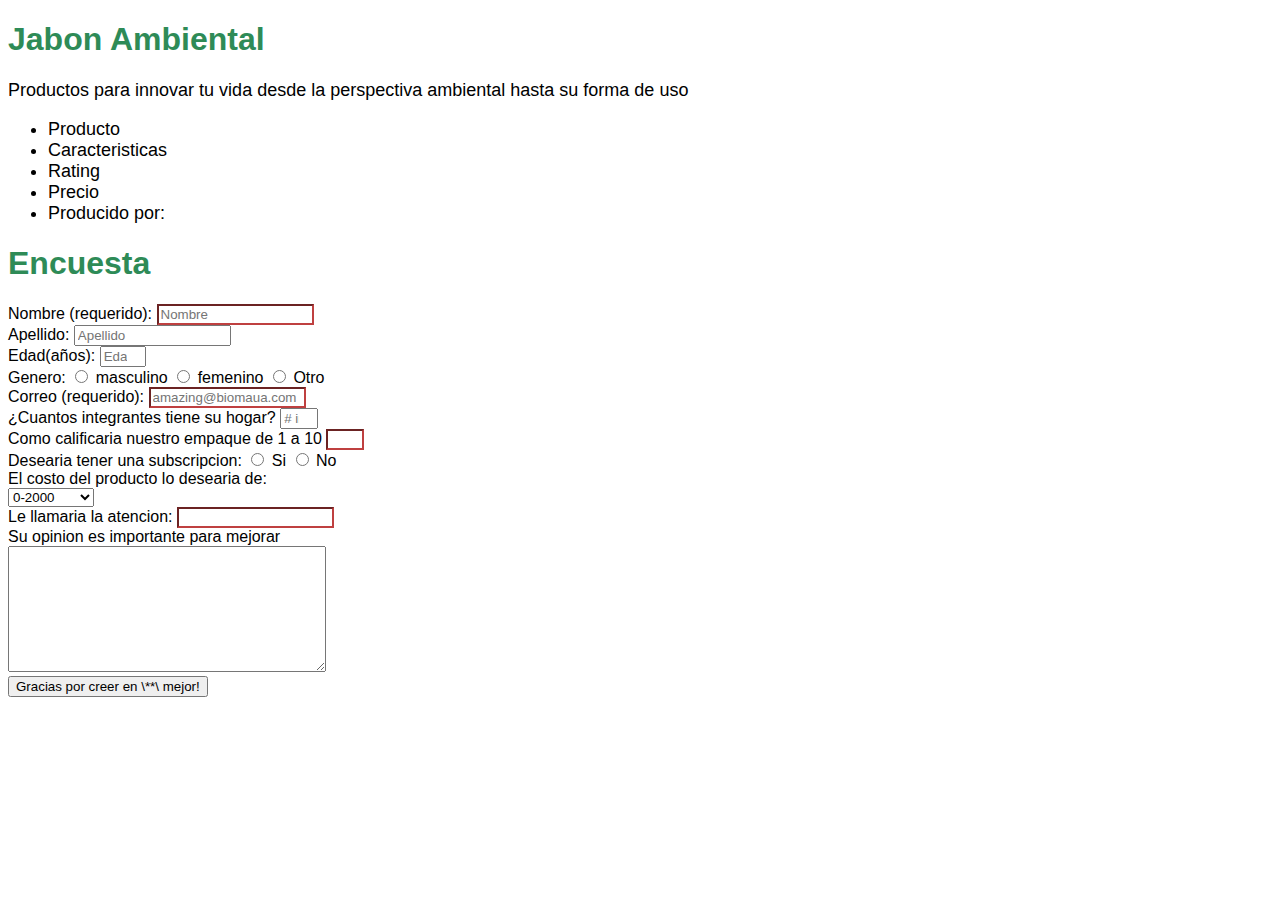
==== index.html @ f7182f6a "Encuestas Boceto" ====
<!DOCTYPE html>
<html lang="en">
<head>
    <meta charset="UTF-8">
    <meta name="viewport" content="width=device-width, initial-scale=1.0">
    <meta http-equiv="X-UA-Compatible" content="ie=edge">
    <title>Innovacion Nacional</title>
    <link href="./recursos/CSS/index.css" type="text/css" rel="stylesheet">
</head>
<body>
    <section id="Productos">
        <!-- Banner Section -->
        <h1>Jabon Ambiental</h1>
        <p>Productos para innovar tu vida desde la perspectiva ambiental hasta su forma de uso</p>
        <ul>
            <li> Producto</li>
            <li>Caracteristicas</li>
            <li>Rating</li>
            <li>Precio</li>
            <li>Producido por:</li>
        </ul>
    </section>
    <section id="Cuestionario">
        <h1>Encuesta</h1>

        <form action="story.html" method="POST" autocomplete="on">
                <!-- Nombre-->
                <label for="name">Nombre (requerido):</label>
                <input type="text" id="name" name="name" placeholder="Nombre" required 
                title="nombre">
                <!-- Segundo Nombre-->
                 <span id="name-format" class="help">Formato: nombre (opcional segundo nombre )</span><br>
                 <!-- Apellido-->
                 <label for="apellido">Apellido:</label>
                 <input type="text" id="apellido" name="apellido" placeholder="Apellido" 
                 title="apellido"><br>
                 <!--Edad-->
                 <label for="edad">Edad(años):</label>
                 <input type="number" id="edad" name="edad" placeholder="Edad" 
                 title="Edad" min="0" max="200"><br>
                 <!--Genero-->
                 <span>Genero:</span>
                 <input id="genero" type="radio" name="answer" value="m" required>
                 <label for="genero">masculino</label>
                 <input id="genero" type="radio" name="answer" value="f" required>
                 <label for="genero">femenino</label>
                 <input id="genero" type="radio" name="answer" value="o" required>
                 <label for="genero">Otro</label><br>
                 <!--Correo-->
                 <label for="email">Correo (requerido):</label>
                <input type="email" id="email" name="email" placeholder="amazing@biomaua.com" required 
                pattern="[a-z0-9._%+-]+@[a-z0-9.-]+\.[a-z]{2, 3}$" title="correo" required><br>
                <!--Familiares-->
                <label for="familiares">¿Cuantos integrantes tiene su hogar?</label>
                <input type="number" id="familiares" name="familiares" placeholder="# integrantes" 
                 title="familiares" min="0" max="20"><br>

                <label for=pregunta-2>Como calificaria nuestro empaque de 1 a 10</label>
                <input type="number" id="pregunta-2" name="pregunta-2" required min="1" max="10"><br>
                <span>Desearia tener una subscripcion:</span>
                <input id="si" type="radio" name="answer" value="si" required>
                <label for="si">Si</label>
                <input id="no" type="radio" name="answer" value="no" required>
                <label for="no">No</label><br>
                <label for="costo">El costo del producto lo desearia de:</label><br>
                <select>
                        <option value="menor">0-2000</option>
                        <option value="intermedio">2000-4000</option>
                </select><br>
                <label for="inte">Le llamaria la atencion:</label>
                <input id="inte" name="inte" type="text" required list="inte-options">
                    <datalist id="inte-options">
                        <option value="tener visitas a su casa"></option>
                        <option Value="ayudar con responsablidad"></option>
                    </datalist><br>
                <label for="mensaje">Su opinion es importante para mejorar</label><br>
                <textarea id="mensaje" name="mensaje" required cols="40" rows="8"></textarea><br>
                <input type="submit" value="Gracias por creer en \**\ mejor!">
                
        </form>
    </section>
</body>
</html>
<!5180920000375675-->
---- recursos/CSS/index.css ----
* {
    font-family: Helvetica, Arial, sans-serif;
  }
  
  
  h1 {
    color: SeaGreen;
  }
  
  
  p, 
  li {
    font-size: 18px;
  }
  
  
  a {
    text-decoration: none;
  }

  .help {
    display:none;
    font-size:90%;
  }
  input:focus + .help {
    display:inline-block;
  }
  input:invalid,
  input:out-of-range {
    border-color:hsl(0, 50%, 50%);
  }
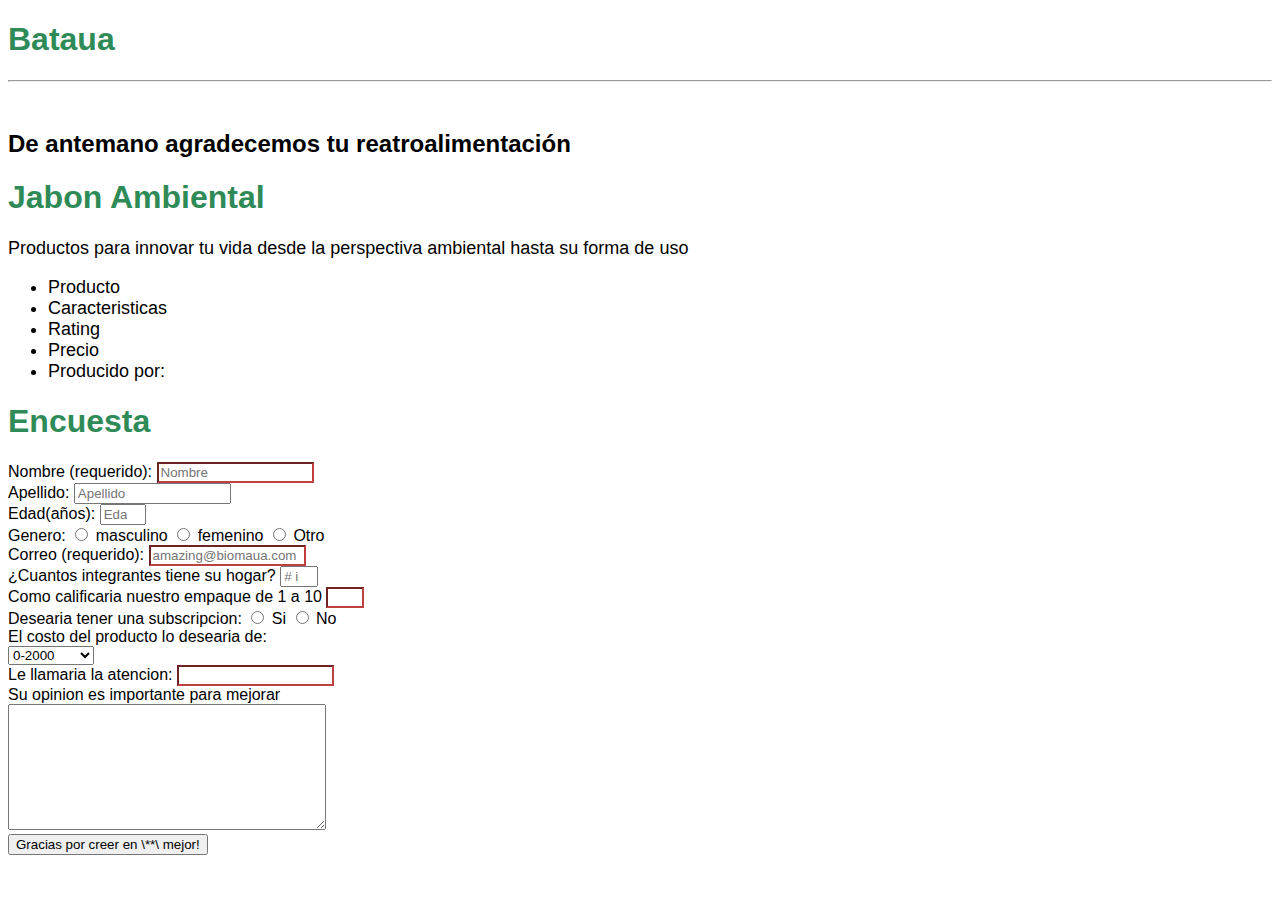
==== commit 4e5bd95c: "Mateo1.0.0" ====
--- a/index.html
+++ b/index.html
@@ -8,6 +8,10 @@
     <link href="./recursos/CSS/index.css" type="text/css" rel="stylesheet">
 </head>
 <body>
+    <p> <h1><strong>Bataua</strong></h1></p>
+    <hr />
+    <p><h2></br>De antemano agradecemos tu reatroalimentación </h2> </p>
+
     <section id="Productos">
         <!-- Banner Section -->
         <h1>Jabon Ambiental</h1>
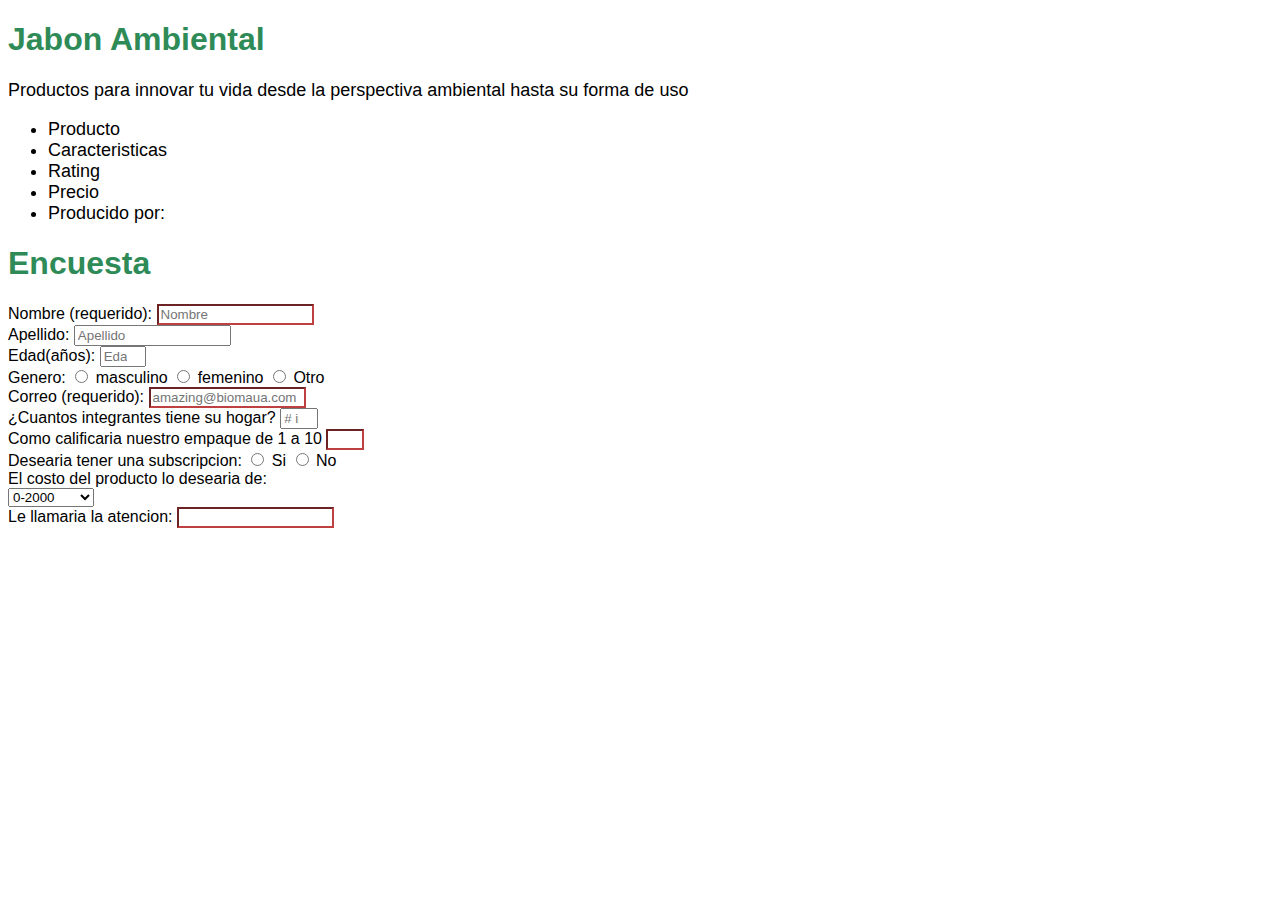
==== commit a46a945c: "borrado de ultimo texto de area" ====
--- a/index.html
+++ b/index.html
@@ -8,10 +8,6 @@
     <link href="./recursos/CSS/index.css" type="text/css" rel="stylesheet">
 </head>
 <body>
-    <p> <h1><strong>Bataua</strong></h1></p>
-    <hr />
-    <p><h2></br>De antemano agradecemos tu reatroalimentación </h2> </p>
-
     <section id="Productos">
         <!-- Banner Section -->
         <h1>Jabon Ambiental</h1>
@@ -76,11 +72,7 @@
                     <datalist id="inte-options">
                         <option value="tener visitas a su casa"></option>
                         <option Value="ayudar con responsablidad"></option>
-                    </datalist><br>
-                <label for="mensaje">Su opinion es importante para mejorar</label><br>
-                <textarea id="mensaje" name="mensaje" required cols="40" rows="8"></textarea><br>
-                <input type="submit" value="Gracias por creer en \**\ mejor!">
-                
+                    </datalist><br>                
         </form>
     </section>
 </body>
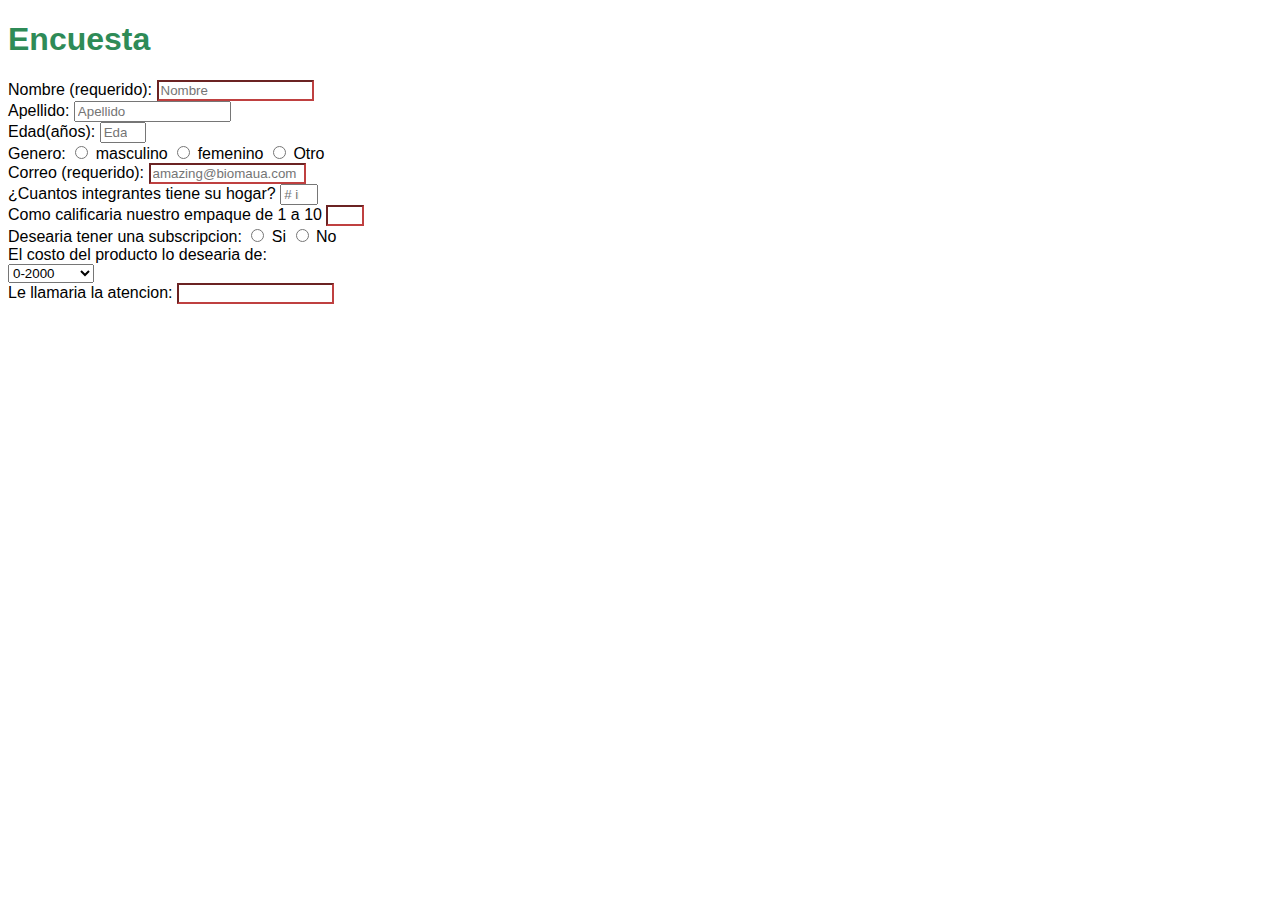
==== commit 5fe33722: "separar encuesta de pagina web" ====
--- a/index.html
+++ b/index.html
@@ -8,18 +8,7 @@
     <link href="./recursos/CSS/index.css" type="text/css" rel="stylesheet">
 </head>
 <body>
-    <section id="Productos">
-        <!-- Banner Section -->
-        <h1>Jabon Ambiental</h1>
-        <p>Productos para innovar tu vida desde la perspectiva ambiental hasta su forma de uso</p>
-        <ul>
-            <li> Producto</li>
-            <li>Caracteristicas</li>
-            <li>Rating</li>
-            <li>Precio</li>
-            <li>Producido por:</li>
-        </ul>
-    </section>
+
     <section id="Cuestionario">
         <h1>Encuesta</h1>
 
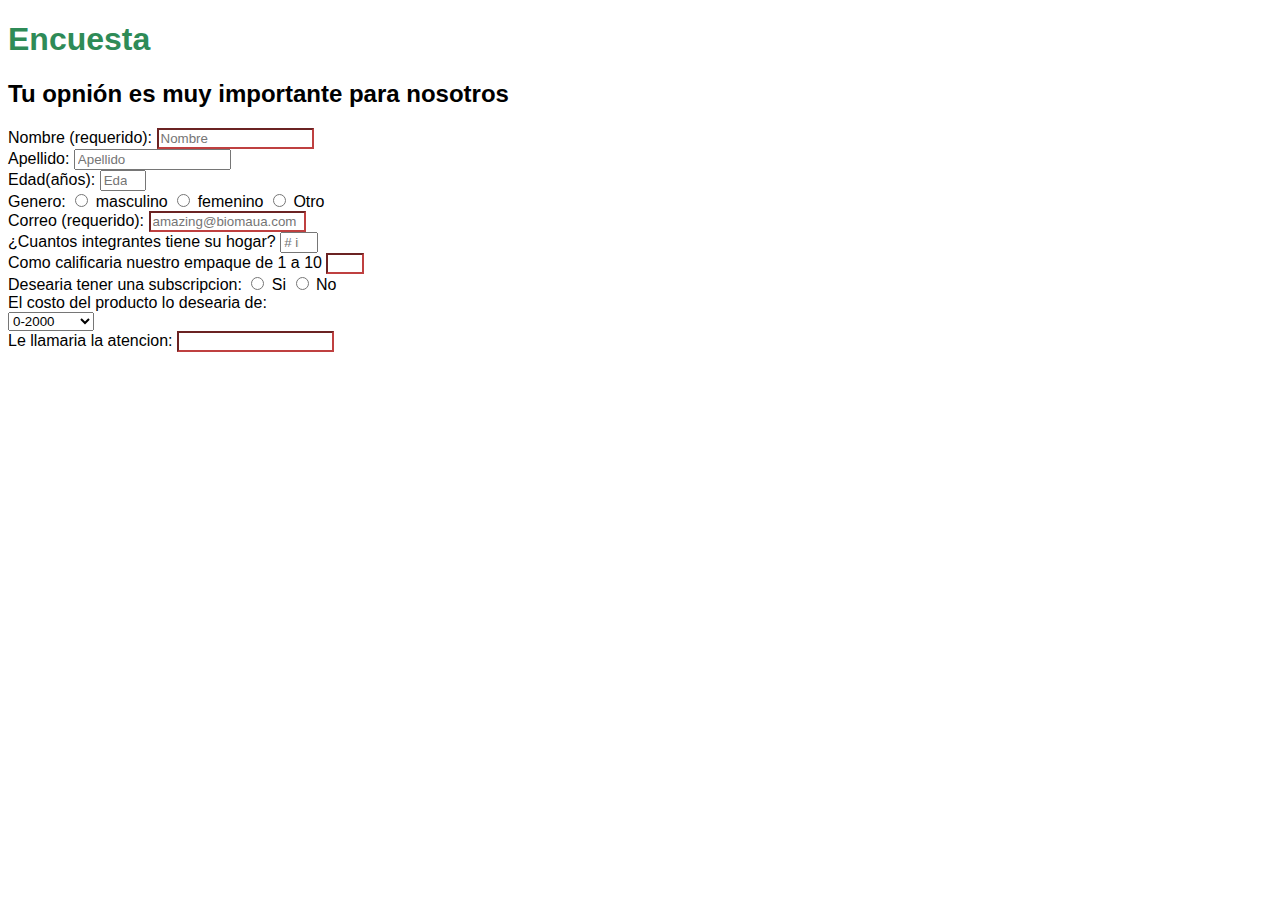
==== commit 8a060d0a: "titulo h2" ====
--- a/index.html
+++ b/index.html
@@ -11,7 +11,7 @@
 
     <section id="Cuestionario">
         <h1>Encuesta</h1>
-
+        <h2>Tu opnión es muy importante para nosotros</h2>
         <form action="story.html" method="POST" autocomplete="on">
                 <!-- Nombre-->
                 <label for="name">Nombre (requerido):</label>
--- a/recursos/CSS/index.css
+++ b/recursos/CSS/index.css
@@ -28,4 +28,5 @@
   input:invalid,
   input:out-of-range {
     border-color:hsl(0, 50%, 50%);
-  }+  }
+  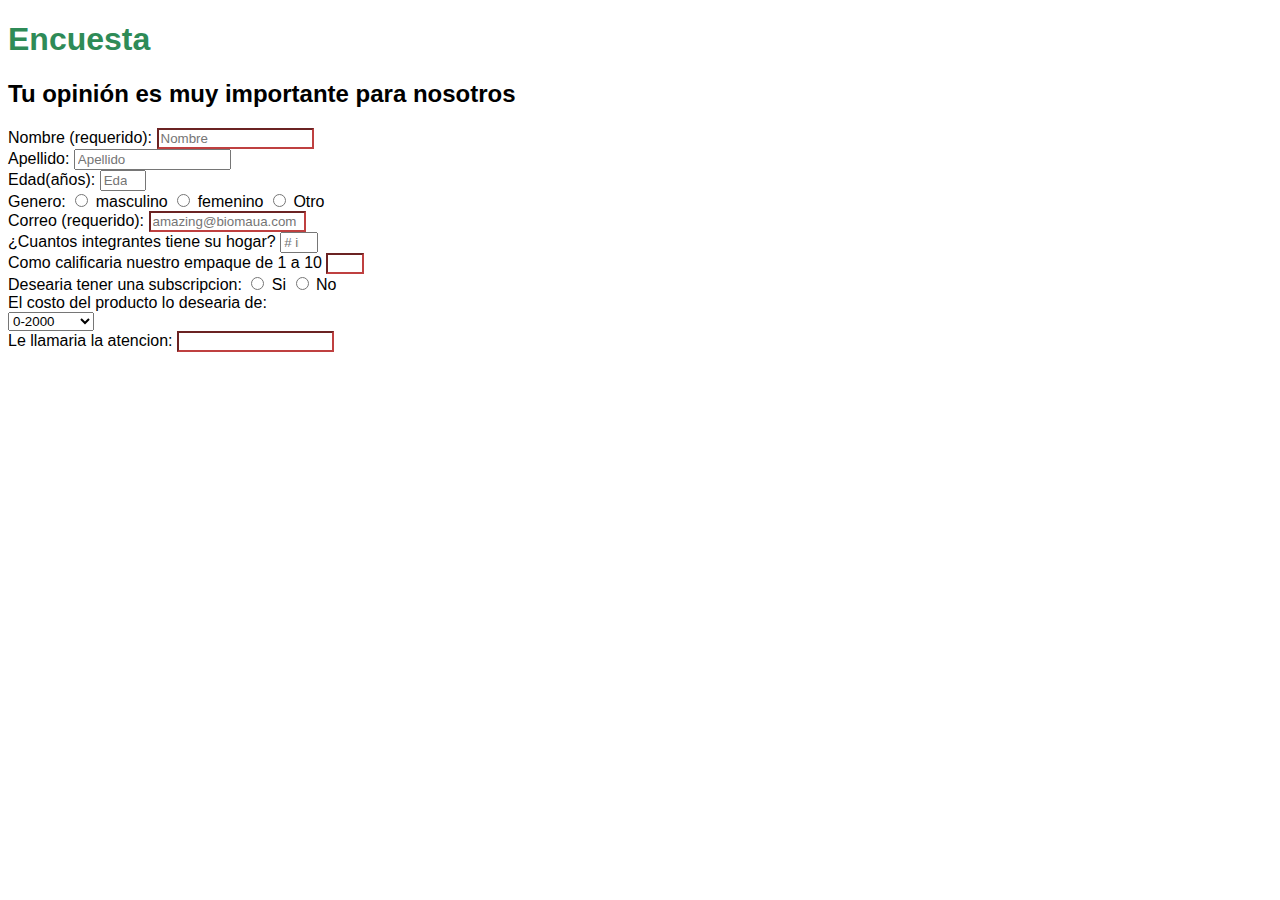
==== commit 617e9e3a: "Update index.html" ====
--- a/index.html
+++ b/index.html
@@ -11,7 +11,7 @@
 
     <section id="Cuestionario">
         <h1>Encuesta</h1>
-        <h2>Tu opnión es muy importante para nosotros</h2>
+        <h2>Tu opinión es muy importante para nosotros</h2>
         <form action="story.html" method="POST" autocomplete="on">
                 <!-- Nombre-->
                 <label for="name">Nombre (requerido):</label>
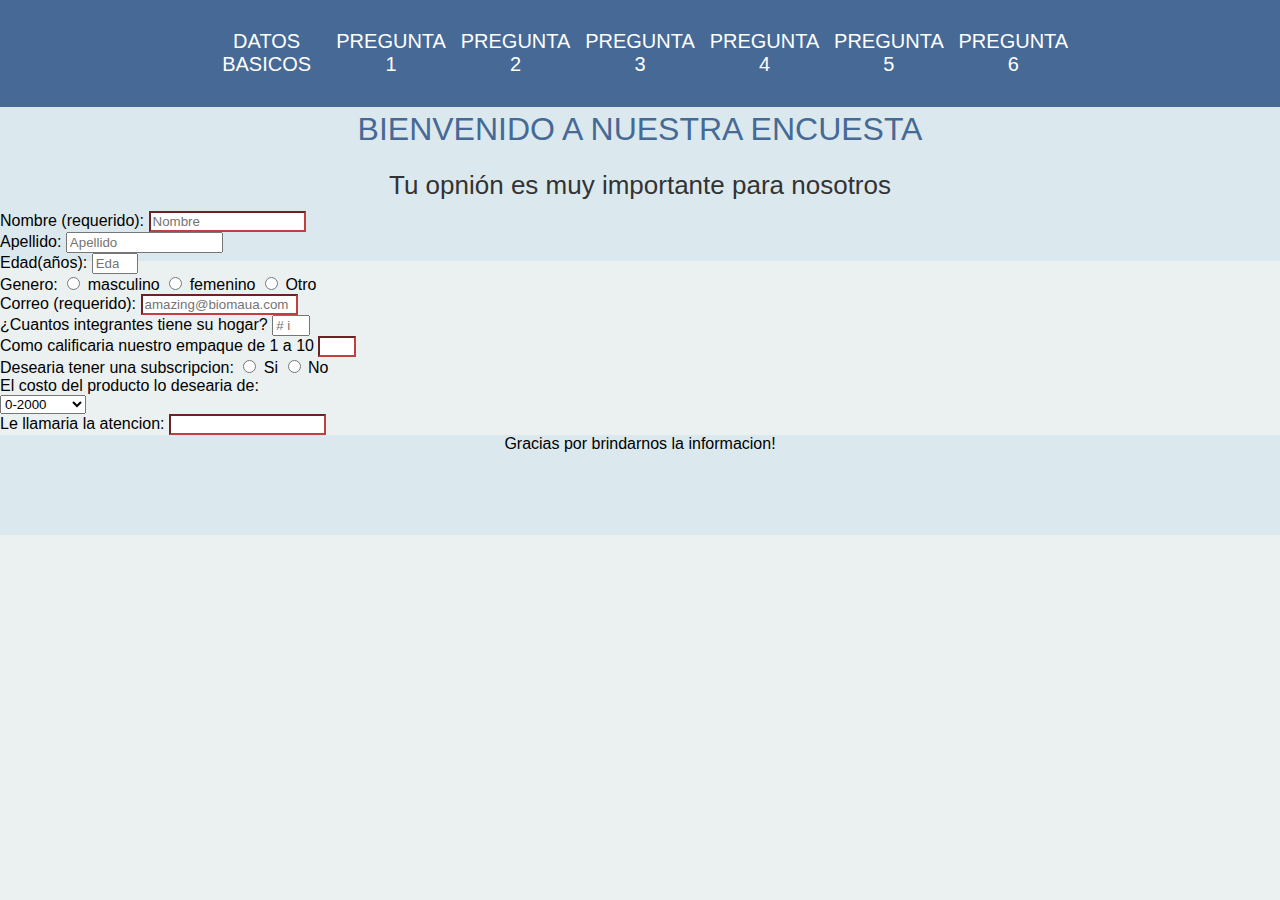
==== commit 8d9a70ae: "diseño basico" ====
--- a/index.html
+++ b/index.html
@@ -8,10 +8,22 @@
     <link href="./recursos/CSS/index.css" type="text/css" rel="stylesheet">
 </head>
 <body>
-
-    <section id="Cuestionario">
-        <h1>Encuesta</h1>
-        <h2>Tu opinión es muy importante para nosotros</h2>
+        <header>
+                <ul>
+                  <li>Datos basicos</li>
+                  <li>Pregunta 1</li>
+                  <li>Pregunta 2</li>
+                  <li>Pregunta 3</li>
+                  <li>Pregunta 4</li>
+                  <li>Pregunta 5</li>
+                  <li>Pregunta 6</li>
+                </ul>
+              </header>
+        <div class="welcome">
+            <h1><strong>Bienvenido</strong> a nuestra encuesta</h1>
+            <h2>Tu opnión es muy importante para nosotros</h2>
+        </div>
+    <section id="Cuestionario"> 
         <form action="story.html" method="POST" autocomplete="on">
                 <!-- Nombre-->
                 <label for="name">Nombre (requerido):</label>
@@ -64,6 +76,9 @@
                     </datalist><br>                
         </form>
     </section>
+    <footer>
+        Gracias por brindarnos la informacion!
+    </footer>
 </body>
 </html>
 <!5180920000375675-->
--- a/recursos/CSS/index.css
+++ b/recursos/CSS/index.css
@@ -2,15 +2,41 @@
     font-family: Helvetica, Arial, sans-serif;
   }
   
+  body {
+    background-color: rgba(56, 108, 112, 0.1);
+    margin: 0 auto;
+  }
   
   h1 {
     color: SeaGreen;
   }
   
+  header {
+    background-color: #466995;
+    border-bottom: 1px solid #466995;
+    position: fixed;
+    width: 100%;
+    z-index: 10;
+  }
   
-  p, 
+  ul {
+    margin: 30px auto;
+    padding: 0 20px;
+    text-align: center;
+  }
+
   li {
-    font-size: 18px;
+    color: #FFF;
+    font-family: 'Oswald', sans-serif;
+    font-size: 20px;
+    font-weight: 300;
+    text-transform: uppercase;
+    display: inline-block;
+    width: 120px;
+  }
+
+  li:hover {
+    color: #DBE9EE;
   }
   
   
@@ -22,6 +48,10 @@
     display:none;
     font-size:90%;
   }
+
+  #Cuestionario {
+    position: relative;
+  }
   input:focus + .help {
     display:inline-block;
   }
@@ -29,4 +59,40 @@
   input:out-of-range {
     border-color:hsl(0, 50%, 50%);
   }
-  +  h1 {
+    color: #466995;
+    font-family: 'Oswald', sans-serif;
+    font-size: 32px;
+    font-weight: 300;
+    text-transform: uppercase;
+  }
+  
+  h2 {
+    color: #333;
+    font-family: 'Varela Round', sans-serif;
+    font-size: 26px;
+    font-weight: 100;
+    margin: 0 auto 20px auto;
+  }
+
+  p {
+    color: #333;
+    font-family: 'Varela Round', sans-serif;
+    font-size: 18px;
+  }
+
+  footer {
+    background-color: #DBE9EE;
+    text-align: center;
+    height: 100px;
+  }
+
+  .welcome {
+    background-color: #DBE9EE;
+    box-sizing: border-box;
+    padding: 40px;
+    text-align: center;
+    width: 100%;
+    position: relative;
+    top: 50px;
+  }